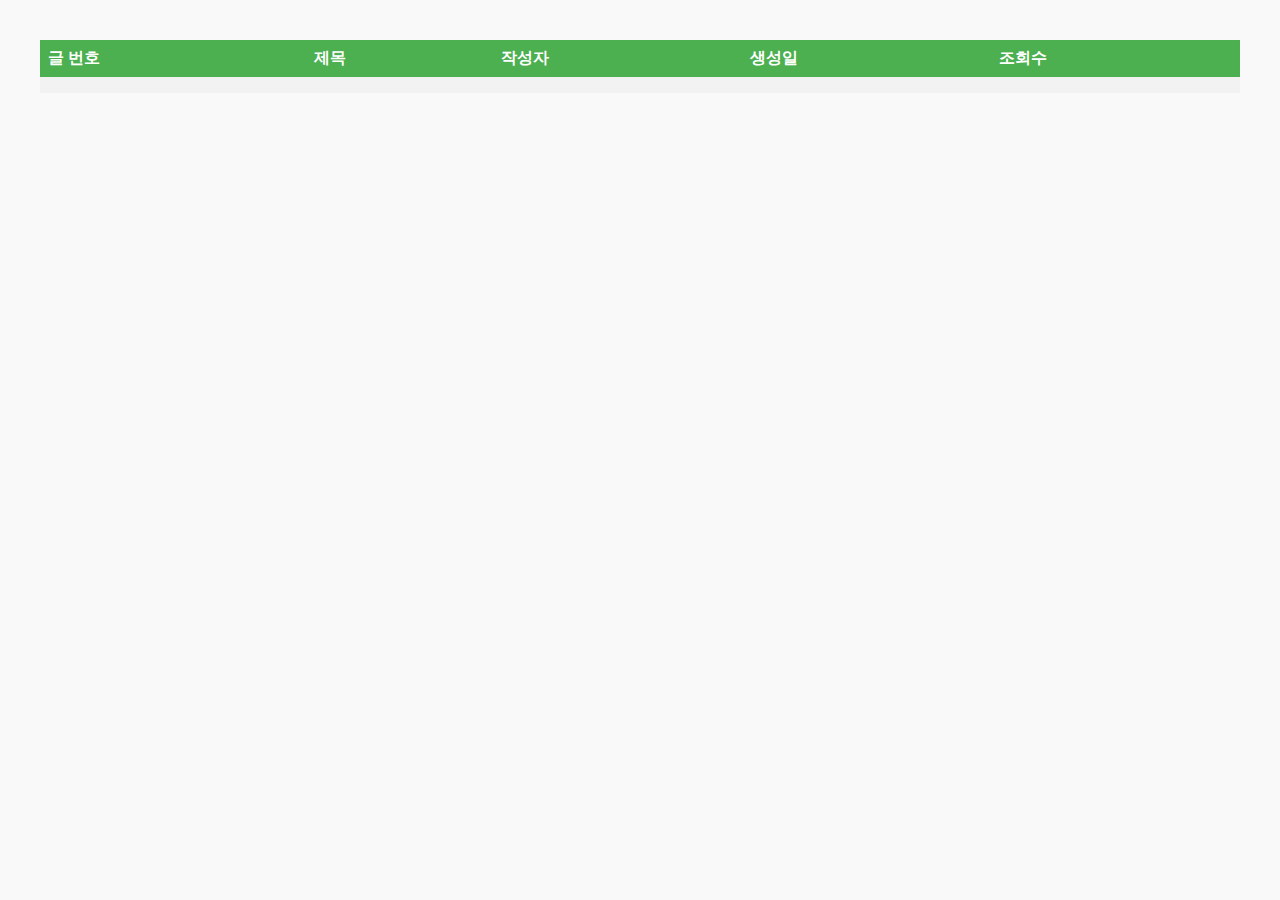
==== src/main/resources/templates/boardlist.html @ 91d1fd54 "게시판과 설정" ====
<!DOCTYPE html>
<html lang="en" xmlns:th="http://www.thymeleaf.org">
<head>
    <meta charset="UTF-8">
    <title>boardlist</title>
    <style>
        body {
            font-family: Arial, sans-serif;
            margin: 20px;
            padding: 20px;
            background-color: #f9f9f9;
        }
        table {
            border-collapse: collapse;
            width: 100%;
        }
        th, td {
            text-align: left;
            padding: 8px;
        }
        th {
            background-color: #4CAF50;
            color: white;
        }
        tr:nth-child(even) {
            background-color: #f2f2f2;
        }
        a {
            text-decoration: none;
            color: black;
        }
    </style>
</head>
<body>
<table>
    <tr>
        <th>글 번호</th>
        <th>제목</th>
        <th>작성자</th>
        <th>생성일</th>
        <th>조회수</th>
    </tr>
    <tr th:each="board: ${boardList}">
        <td th:text="${board.id}"></td>
        <td><a th:href="@{|/board/${board.id}|}" th:text="${board.boardTitle}"></a></td>
        <td th:text="${board.boardWriter}"></td>
        <td th:text="*{#temporals.format(board.boardCreatedTime, 'yyyy-MM-dd HH:mm:ss')}"></td>
        <td th:text="${board.boardHits}"></td>
    </tr>
</table>
</body>
</html>
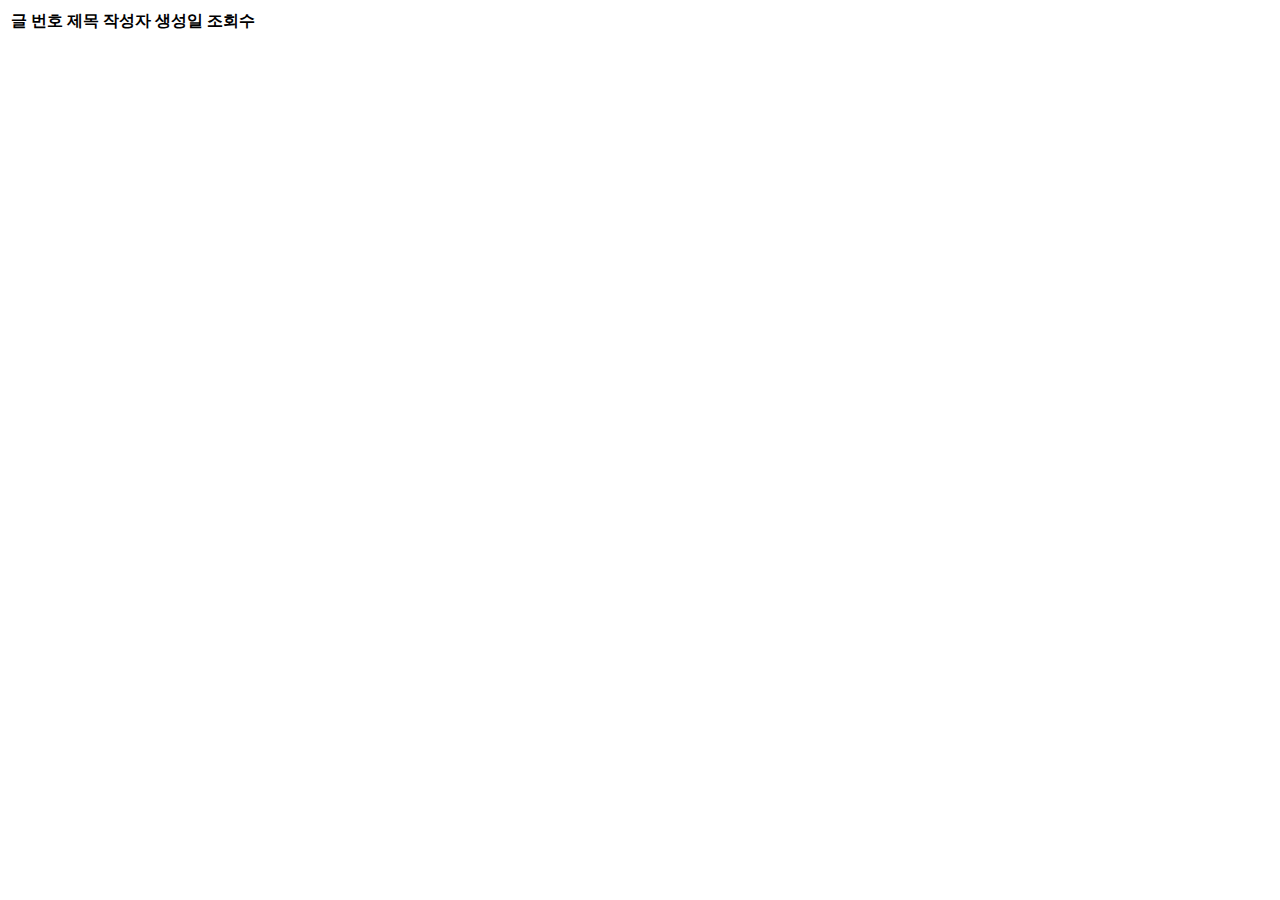
==== commit eaa96fd9: "게시물 페이징까지" ====
--- a/src/main/resources/templates/boardlist.html
+++ b/src/main/resources/templates/boardlist.html
@@ -3,33 +3,7 @@
 <head>
     <meta charset="UTF-8">
     <title>boardlist</title>
-    <style>
-        body {
-            font-family: Arial, sans-serif;
-            margin: 20px;
-            padding: 20px;
-            background-color: #f9f9f9;
-        }
-        table {
-            border-collapse: collapse;
-            width: 100%;
-        }
-        th, td {
-            text-align: left;
-            padding: 8px;
-        }
-        th {
-            background-color: #4CAF50;
-            color: white;
-        }
-        tr:nth-child(even) {
-            background-color: #f2f2f2;
-        }
-        a {
-            text-decoration: none;
-            color: black;
-        }
-    </style>
+
 </head>
 <body>
 <table>
